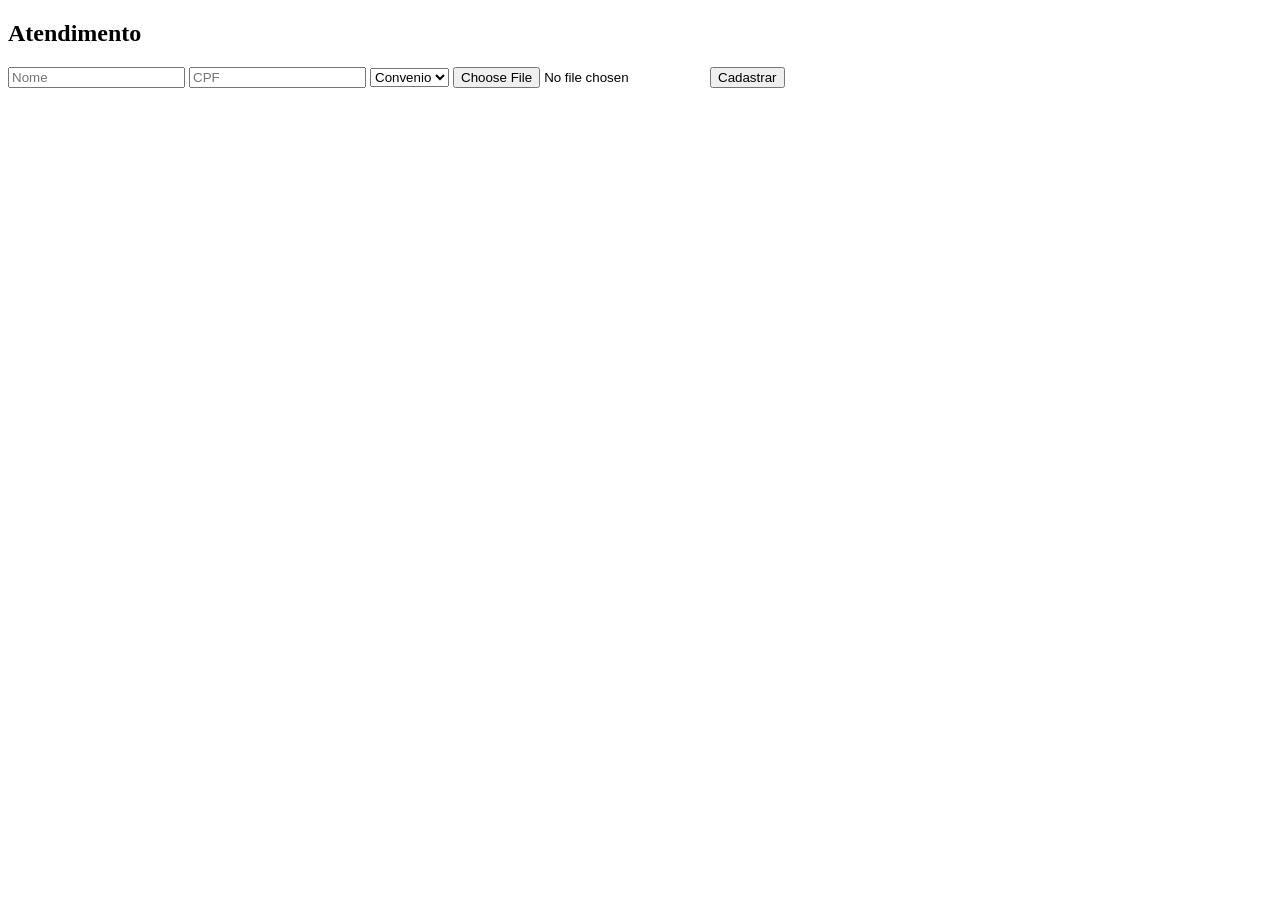
==== frontend/atendimento.html @ 92311cff "Add files via upload" ====
<!DOCTYPE html>
<html>
<head><link rel="stylesheet" href="style.css"></head>
<body>
<div class="container">
<h2>Atendimento</h2>

<input id="nome" placeholder="Nome">
<input id="cpf" placeholder="CPF">

<select id="tipo">
  <option>Convenio</option>
  <option>Particular</option>
</select>

<input type="file" id="foto">

<button onclick="cadastrar()">Cadastrar</button>
</div>

<script>
function cadastrar(){
 fetch("http://localhost:3000/atendimento",{
  method:"POST",
  headers:{"Content-Type":"application/json"},
  body: JSON.stringify({
    nome: nome.value,
    cpf: cpf.value,
    tipo: tipo.value
  })
 });
 alert("Paciente enviado para triagem");
}
</script>
</body>
</html>
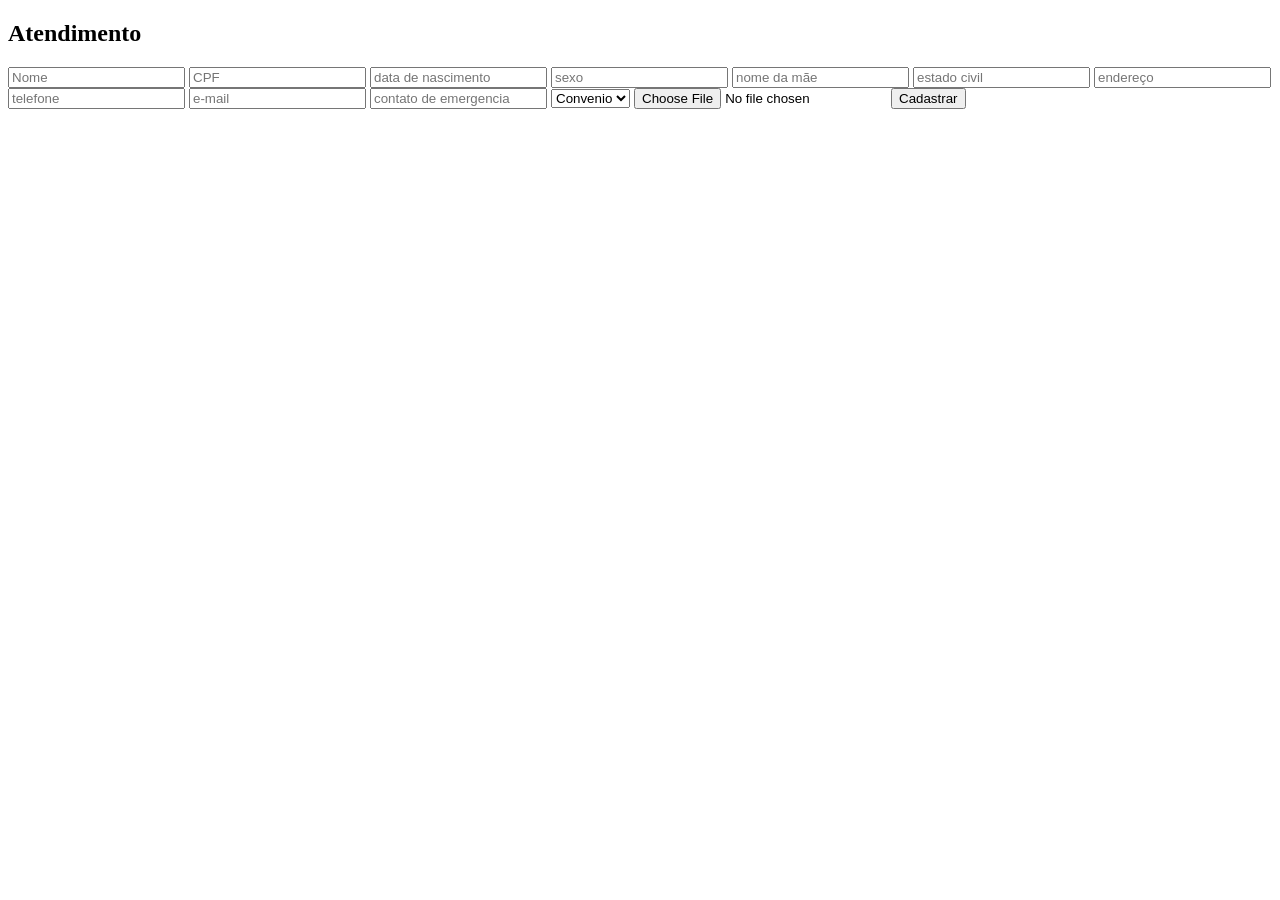
==== commit 5aa3ac60: "Add additional input fields to atendimento form" ====
--- a/frontend/atendimento.html
+++ b/frontend/atendimento.html
@@ -7,6 +7,15 @@
 
 <input id="nome" placeholder="Nome">
 <input id="cpf" placeholder="CPF">
+<input id = "data de nascimento"placeholder="data de nascimento">
+<input id="sexo" placeholder="sexo">
+<input id="nome da mãe" placeholder="nome da mãe">
+<input id="estado civil" placeholder="estado civil">
+<input id="endereço" placeholder="endereço">
+<input id="telefone" placeholder="telefone">
+<input id="e-mail" placeholder="e-mail">
+ <input id="contato de emergencia" placeholder="contato de emergencia">
+  
 
 <select id="tipo">
   <option>Convenio</option>
@@ -33,4 +42,4 @@
 }
 </script>
 </body>
-</html>+</html>
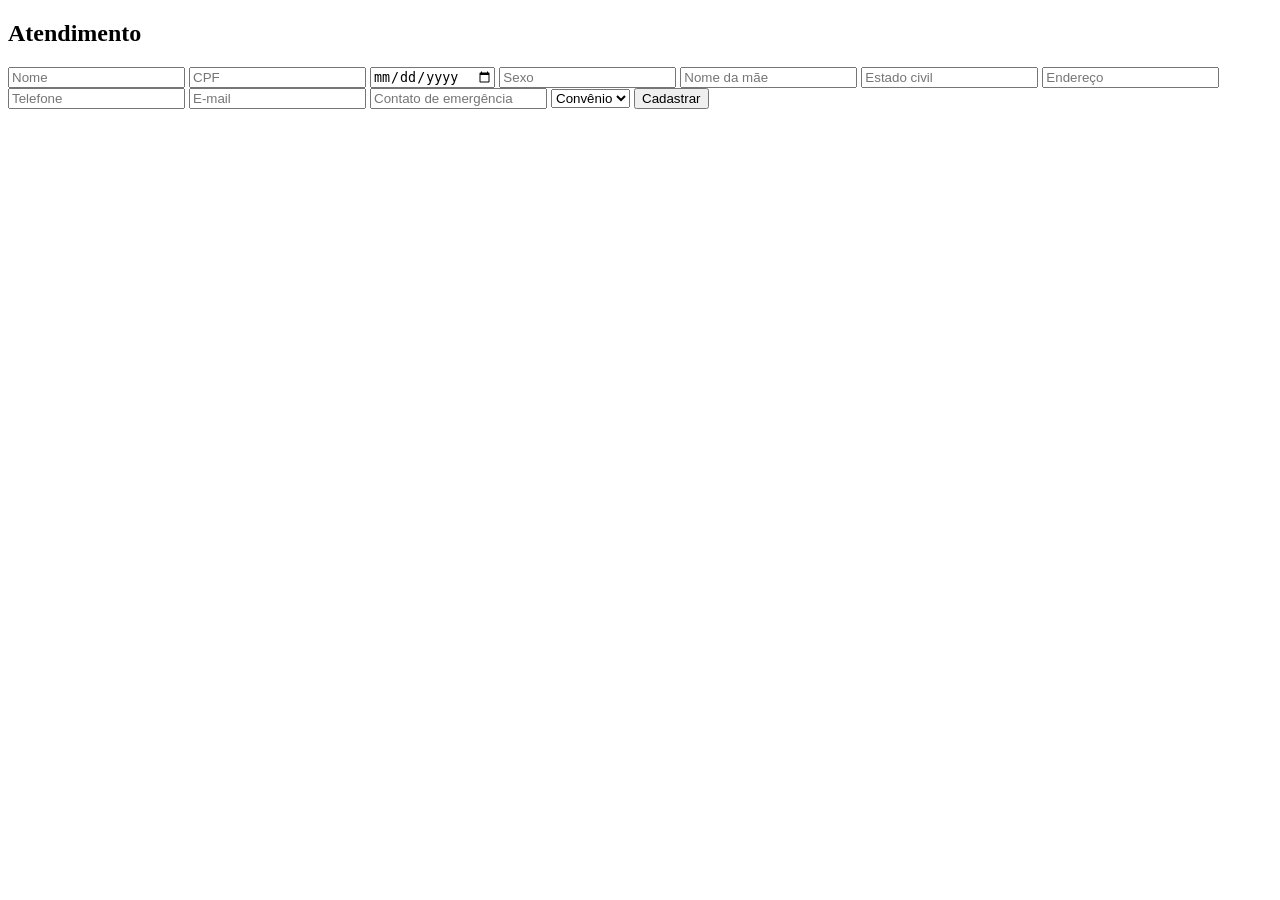
==== commit fd815ca0: "Update atendimento.html" ====
--- a/frontend/atendimento.html
+++ b/frontend/atendimento.html
@@ -1,45 +1,117 @@
 <!DOCTYPE html>
-<html>
-<head><link rel="stylesheet" href="style.css"></head>
+<html lang="pt-BR">
+
+<head>
+    <meta charset="UTF-8">
+    <title>Atendimento</title>
+    <link rel="stylesheet" href="style.css">
+</head>
+
 <body>
+
 <div class="container">
-<h2>Atendimento</h2>
 
-<input id="nome" placeholder="Nome">
-<input id="cpf" placeholder="CPF">
-<input id = "data de nascimento"placeholder="data de nascimento">
-<input id="sexo" placeholder="sexo">
-<input id="nome da mãe" placeholder="nome da mãe">
-<input id="estado civil" placeholder="estado civil">
-<input id="endereço" placeholder="endereço">
-<input id="telefone" placeholder="telefone">
-<input id="e-mail" placeholder="e-mail">
- <input id="contato de emergencia" placeholder="contato de emergencia">
-  
+    <h2>Atendimento</h2>
 
-<select id="tipo">
-  <option>Convenio</option>
-  <option>Particular</option>
-</select>
+    <input id="nome" placeholder="Nome">
+    <input id="cpf" placeholder="CPF">
 
-<input type="file" id="foto">
+    <input id="dataNascimento" type="date">
 
-<button onclick="cadastrar()">Cadastrar</button>
+    <input id="sexo" placeholder="Sexo">
+
+    <input id="nomeMae" placeholder="Nome da mãe">
+
+    <input id="estadoCivil" placeholder="Estado civil">
+
+    <input id="endereco" placeholder="Endereço">
+
+    <input id="telefone" placeholder="Telefone">
+
+    <input id="email" type="email" placeholder="E-mail">
+
+    <input id="contatoEmergencia" placeholder="Contato de emergência">
+
+    <select id="tipo">
+        <option value="Convenio">Convênio</option>
+        <option value="Particular">Particular</option>
+    </select>
+
+    <button onclick="cadastrar()">Cadastrar</button>
+
 </div>
 
 <script>
-function cadastrar(){
- fetch("http://localhost:3000/atendimento",{
-  method:"POST",
-  headers:{"Content-Type":"application/json"},
-  body: JSON.stringify({
-    nome: nome.value,
-    cpf: cpf.value,
-    tipo: tipo.value
-  })
- });
- alert("Paciente enviado para triagem");
+
+async function cadastrar() {
+
+    const dados = {
+        nome: document.getElementById("nome").value,
+        cpf: document.getElementById("cpf").value,
+        datadenascimento: document.getElementById("dataNascimento").value,
+        sexo: document.getElementById("sexo").value,
+        nomedamae: document.getElementById("nomeMae").value,
+        estadocivil: document.getElementById("estadoCivil").value,
+        endereco: document.getElementById("endereco").value,
+        telefone: document.getElementById("telefone").value,
+        email: document.getElementById("email").value,
+        contatodeemergencia: document.getElementById("contatoEmergencia").value,
+        tipo: document.getElementById("tipo").value
+    };
+
+    if (!dados.nome) {
+        alert("Digite o nome do paciente.");
+        return;
+    }
+
+    try {
+
+        const resposta = await fetch("/atendimento", {
+
+            method: "POST",
+
+            headers: {
+                "Content-Type": "application/json"
+            },
+
+            body: JSON.stringify(dados)
+
+        });
+
+        const resultado = await resposta.json();
+
+        if (!resposta.ok) {
+
+            alert("Erro: " + resultado.erro);
+            return;
+
+        }
+
+        alert("Paciente cadastrado e enviado para triagem!");
+
+        document.getElementById("nome").value = "";
+        document.getElementById("cpf").value = "";
+        document.getElementById("dataNascimento").value = "";
+        document.getElementById("sexo").value = "";
+        document.getElementById("nomeMae").value = "";
+        document.getElementById("estadoCivil").value = "";
+        document.getElementById("endereco").value = "";
+        document.getElementById("telefone").value = "";
+        document.getElementById("email").value = "";
+        document.getElementById("contatoEmergencia").value = "";
+
+    } catch (erro) {
+
+        console.error(erro);
+
+        alert("Servidor não está rodando.");
+
+    }
+
 }
+
 </script>
+
 </body>
+
 </html>
